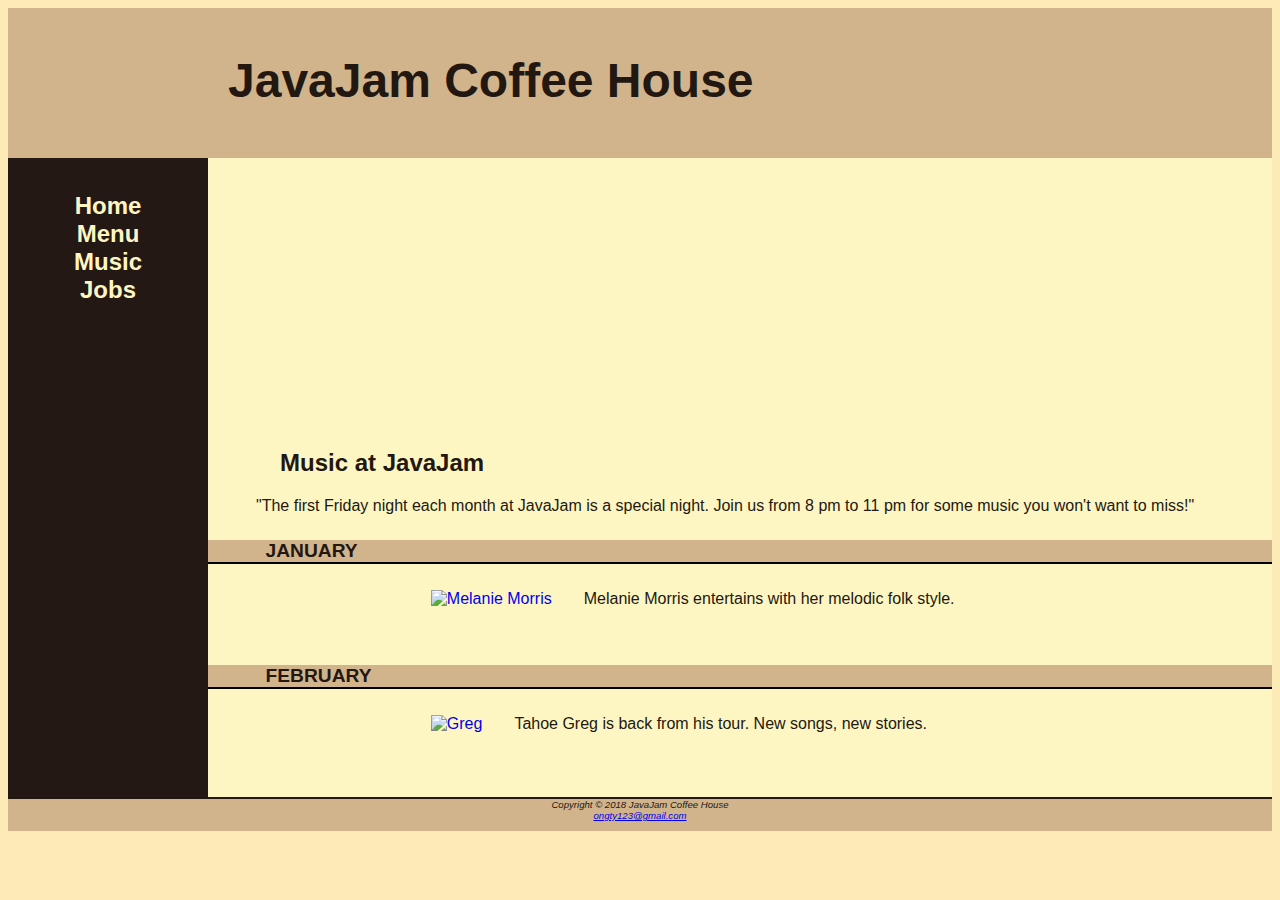
==== music.html @ effc24cc "Add files via upload" ====
<html>
    <head>
        <title>JavaJam Coffee House Music</title>
        <link rel="stylesheet" href="javajam.css" type="text/css">
    </head>
    <body>
        <div id="wrapper">

        <header>
            <h1>JavaJam Coffee House</h1>
        </header>
        <nav>
            <ul>
                <li><a href="index.html">Home</a></li>
                <li><a href="menu.html">Menu</a></li>
                <li><a href="music.html">Music</a></li>
                <li><a href="jobs.html">Jobs</a></li>
            </ul>
        </nav>
        <main>
            <div id="heroguitar"></div>
            <h2>Music at JavaJam</h2>
            <p>"The first Friday night each month at JavaJam is a special night. Join us from 8
                pm to 11 pm for some music you won't want to miss!"</p>
            
            <h4>January</h4>
            <div class="details">
                <a href="DataFiles/melanie.jpg"><img src="DataFiles/melaniethumb.jpg" alt="Melanie Morris" class="floatleft"></a>
                Melanie Morris entertains with her melodic folk style.
            </div>

            <h4>February</h4>
            <div class="details">
                <a href="DataFiles/greg.jpg"><img src="DataFiles/gregthumb.jpg" alt="Greg" class="floatleft"></a>
                Tahoe Greg is back from his tour. New songs, new stories.
            </div>

        </main>
        <footer>
            
                Copyright &#169; 2018 JavaJam Coffee House<br>
                <a href="mailto:aaa@aaa.com">ongty123@gmail.com</a><br>
            
        </footer>
        </div>
    </body>
</html>
---- javajam.css ----
* {
    box-sizing: border-box;
}

body {
    background-color: #FCEBB6;
    color: #221811;
    font-family: Verdana, Arial, sans-serif;
    background-image: url(DataFiles/background.gif);
}

header {
    background-color: #D2B48C;
    height: 150px;
    background-image: url(DataFiles/javajamlogo.jpg);
    background-repeat: no-repeat;
}

h1 {
    padding-top: 45px;
    padding-left: 220px;
    font-size: 3em;
}

nav {
    text-align: center;
    font-weight: bold;
    font-size: 1.5em;
    padding-top: 10px;
    float: left;
    width: 200px;
}

nav a {
    text-decoration: none;
}



footer {
    background-color: #D2B48C;
    font-size: .60em;
    font-style: italic;
    text-align: center;
    padding-bottom: 10px;
    border-top: 2px solid #221811;
}

#wrapper {
    width: 100%;
    margin: 0 auto;
    min-width: 900px;
    max-width: 1280px;
    background-color: #231814;
    box-shadow: #221811;
    padding-left: 0;
    padding-right: 0;
}

h4 {
    background-color: #D2B48C;
    font-size: 1.2em;
    padding-left: .5em;
    padding-bottom: 0;
    text-transform: uppercase;
    border-bottom: #000 solid 2px;
    clear: left;
}

main {
    padding-left: 2em;
    padding-right: 2em;
    padding-bottom: 2em;
    display: block;
}

header, nav, main, footer {
    display: block;
}

.details {
    padding-left: 20%;
    padding-right: 20%;
}

img {
    padding-left: 10px;
    padding-right: 10px;
}

#heroroad {
    background-image: url("Javajam_Data_Files/heroroad.jpg");
    height: 271px;
    background-size: cover;
}

#heromugs {
    background-image: url("Javajam_Data_Files/heromugs.jpg");
    height: 271px;
    background-size: cover;
}

#heroguitar {
    background-image: url("Javajam_Data_Files/heroguitar.jpg");
    height: 271px;
    background-size: cover;
}

main {
    padding-left: 0;
    padding-right: 0;
    padding-top: 0;
    margin-left: 200px;
    background-color: #FEF6C2;
}

main h2,h3,h4,p,div,ul,dl {
    padding-left: 3em;
    padding-right: 2em;
}

nav a:link {
    color: #FEF6C2;
}

nav a:visited {
    color: #D2B48C;
}

nav a:hover {
    color: #CC9933;
}

nav ul {
    list-style-type: none;
    padding-left: 0;
    padding-right: 0;
}

.floatleft {
    float: left;
    padding-bottom: 2em;
    padding-right: 2em;
}

.details {
    overflow: auto;
}

table {
    margin: 0 auto;
    width: 90%;
    border-spacing: 0;
    background-color: #ffffcc;
}

td, th {
    padding: 10px;
}

tr:nth-child(odd) {
    background-color: #D2B48C;
}

form {
    padding: 2em;
}

label {
    float: left;
    display: block;
    text-align: right;
    width: 8em;
    padding-right: 1em;
}

input, textarea {
    display: block;
    margin-bottom: 1em;
}

#mySubmit {
    margin-left: 9.5em;
}

#herojobs {
    height: 250px;
    background-image: url(Javajam_Data_Files/herojobs.jpg);
    background-size: 100%;
}
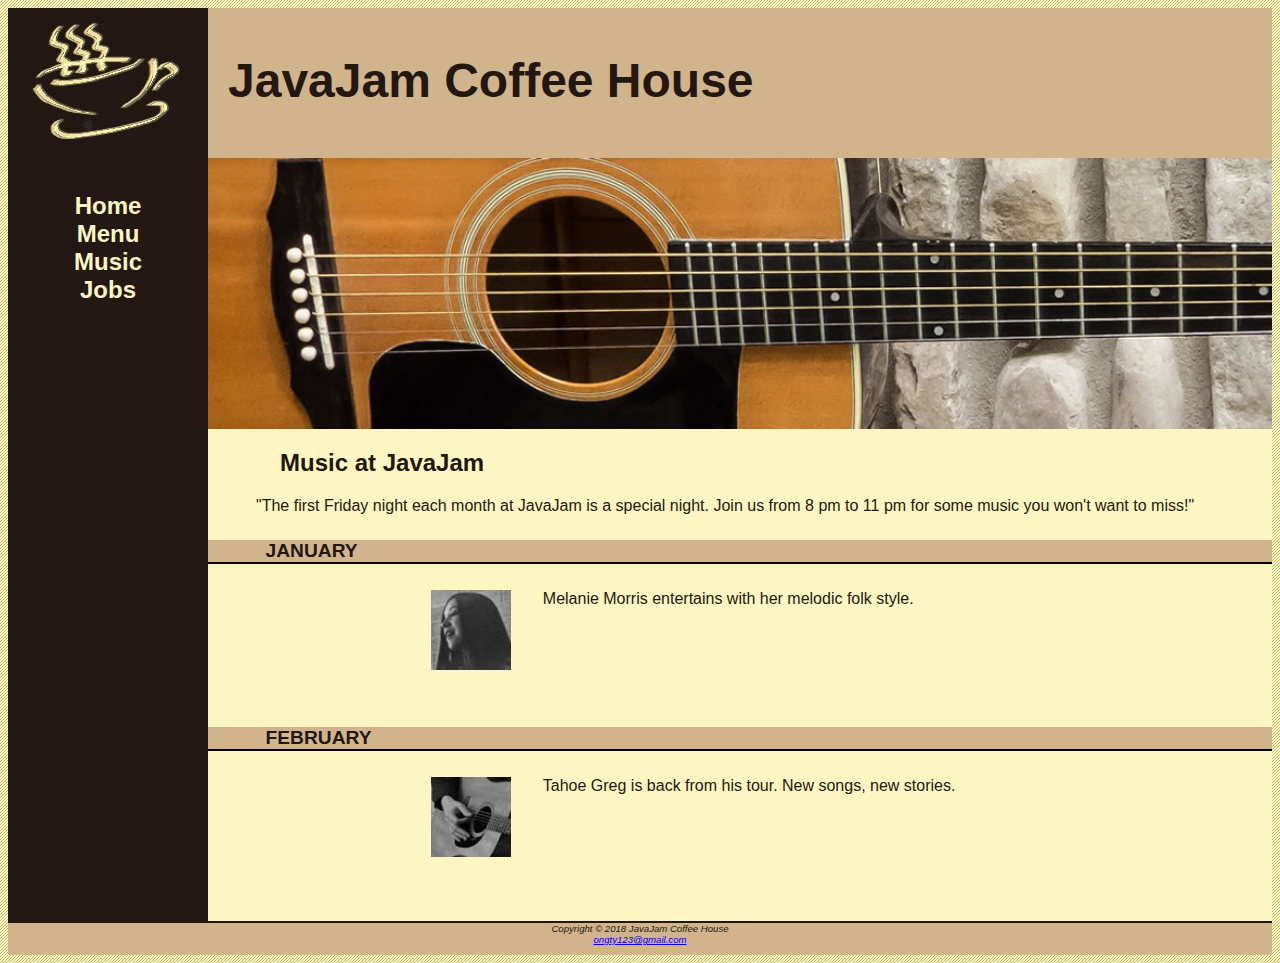
==== commit 922df458: "Update music.html" ====
--- a/music.html
+++ b/music.html
@@ -25,13 +25,13 @@
             
             <h4>January</h4>
             <div class="details">
-                <a href="DataFiles/melanie.jpg"><img src="DataFiles/melaniethumb.jpg" alt="Melanie Morris" class="floatleft"></a>
+                <a href="melanie.jpg"><img src="melaniethumb.jpg" alt="Melanie Morris" class="floatleft"></a>
                 Melanie Morris entertains with her melodic folk style.
             </div>
 
             <h4>February</h4>
             <div class="details">
-                <a href="DataFiles/greg.jpg"><img src="DataFiles/gregthumb.jpg" alt="Greg" class="floatleft"></a>
+                <a href="greg.jpg"><img src="gregthumb.jpg" alt="Greg" class="floatleft"></a>
                 Tahoe Greg is back from his tour. New songs, new stories.
             </div>
 
@@ -44,4 +44,4 @@
         </footer>
         </div>
     </body>
-</html>+</html>
--- a/javajam.css
+++ b/javajam.css
@@ -6,13 +6,13 @@
     background-color: #FCEBB6;
     color: #221811;
     font-family: Verdana, Arial, sans-serif;
-    background-image: url(DataFiles/background.gif);
+    background-image: url("background.gif");
 }
 
 header {
     background-color: #D2B48C;
     height: 150px;
-    background-image: url(DataFiles/javajamlogo.jpg);
+    background-image: url("javajamlogo.jpg");
     background-repeat: no-repeat;
 }
 
@@ -89,19 +89,19 @@
 }
 
 #heroroad {
-    background-image: url("Javajam_Data_Files/heroroad.jpg");
+    background-image: url("heroroad.jpg");
     height: 271px;
     background-size: cover;
 }
 
 #heromugs {
-    background-image: url("Javajam_Data_Files/heromugs.jpg");
+    background-image: url("heromugs.jpg");
     height: 271px;
     background-size: cover;
 }
 
 #heroguitar {
-    background-image: url("Javajam_Data_Files/heroguitar.jpg");
+    background-image: url("heroguitar.jpg");
     height: 271px;
     background-size: cover;
 }
@@ -185,6 +185,6 @@
 
 #herojobs {
     height: 250px;
-    background-image: url(Javajam_Data_Files/herojobs.jpg);
+    background-image: url("herojobs.jpg");
     background-size: 100%;
-}+}
